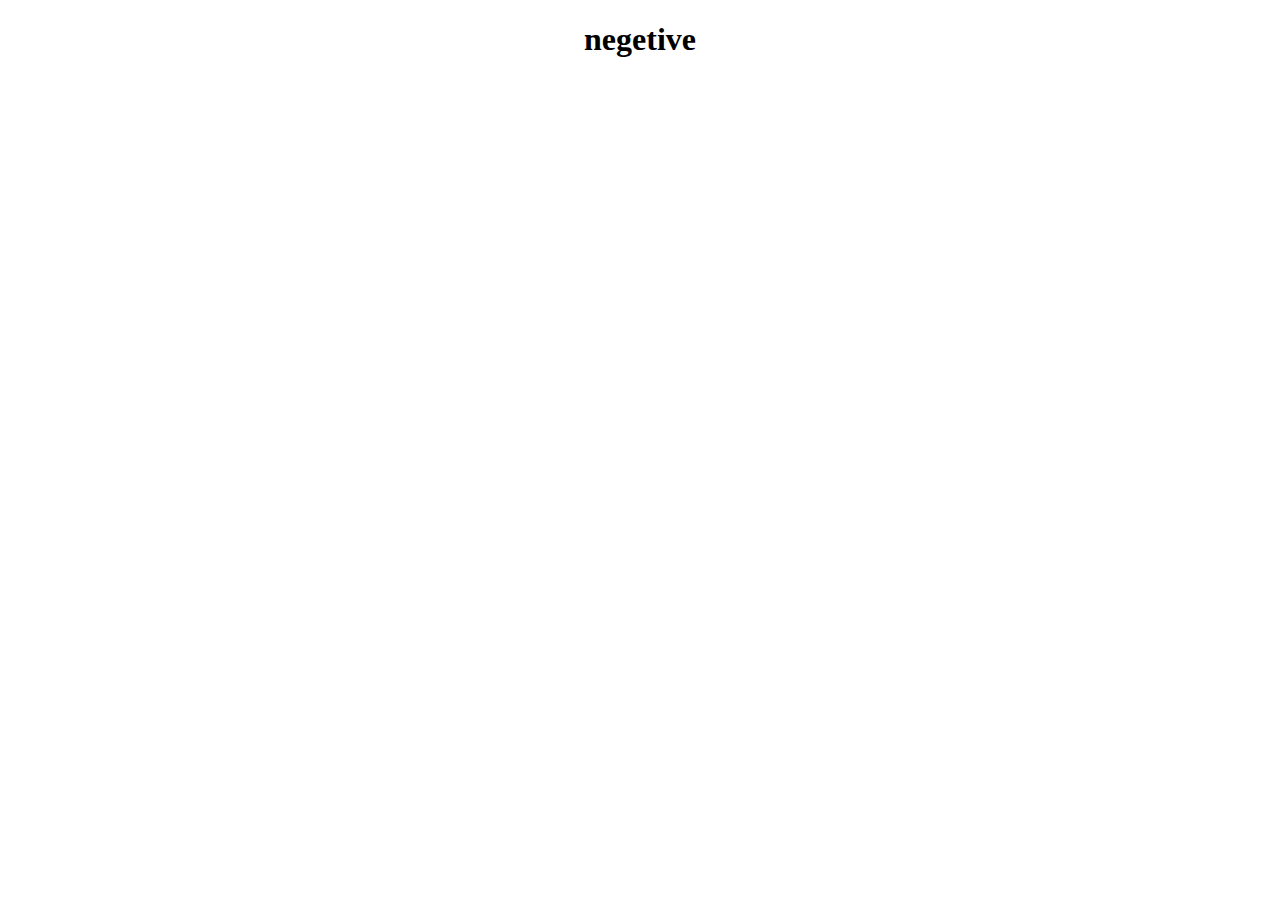
==== effect/negetive.html @ 0c896d39 "done" ====
<!DOCTYPE html>
<html lang="en">
<head>
    <meta charset="UTF-8">
    <meta name="viewport" content="width=device-width, initial-scale=1.0">
    <meta http-equiv="X-UA-Compatible" content="ie=edge">
    <link rel="stylesheet" type="text/css" href="style1.css">
    <title>Document</title>
</head>
<body id="body1">
    <center><h1>negetive</h1></center>

</body>
</html>
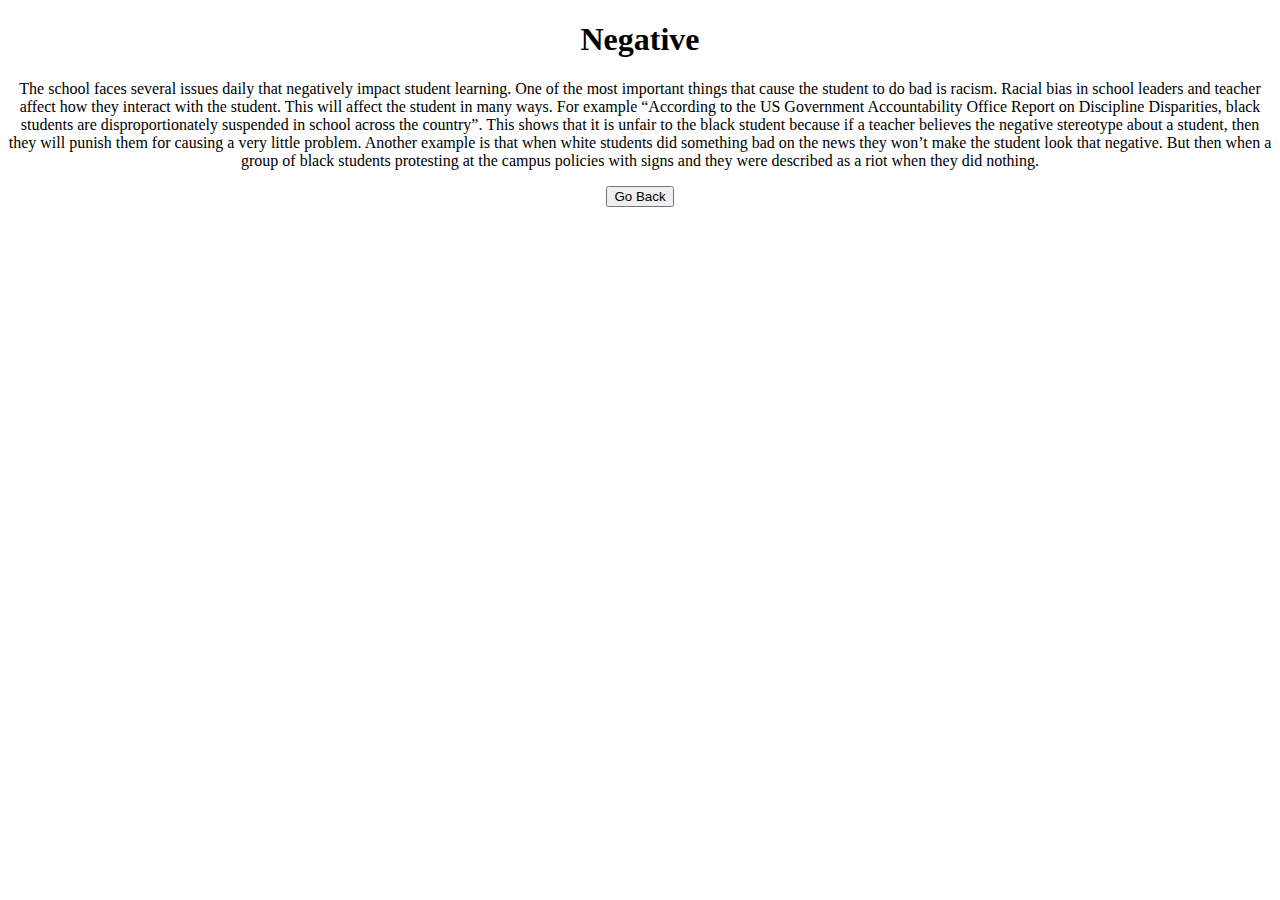
==== commit 9892a52c: "done" ====
--- a/effect/negetive.html
+++ b/effect/negetive.html
@@ -7,8 +7,25 @@
     <link rel="stylesheet" type="text/css" href="style1.css">
     <title>Document</title>
 </head>
+<style>
+body{
+  background:url("https://images.wallpaperscraft.com/image/sea_horizon_dawn_133461_1920x1080.jpg") no-repeat center center fixed;
+}</style>
 <body id="body1">
-    <center><h1>negetive</h1></center>
+    <center><h1>Negative</h1></center>
+    <center><p>The school faces several issues daily that negatively impact student learning.
+One of the most important things that cause the student to do bad is racism. Racial bias in school leaders and teacher affect how they interact with the student. 
+This will affect the student in many ways. For example “According to the US Government Accountability Office Report on Discipline Disparities, black students are disproportionately suspended in school across the country”. This shows that it is unfair to the black student because if a teacher believes the negative stereotype about a student, then they will punish them for causing a very little problem.
+ Another example is that when white students did something bad on the news they won’t make the student look that negative. 
+But then when a group of black students protesting at the campus policies with signs and they were described as a riot when they did nothing. 
+</p></center>
+<center><button onclick="goBack()">Go Back</button></center>
+
+<script>
+function goBack() {
+  window.history.back();
+}
+</script>
 
 </body>
 </html>